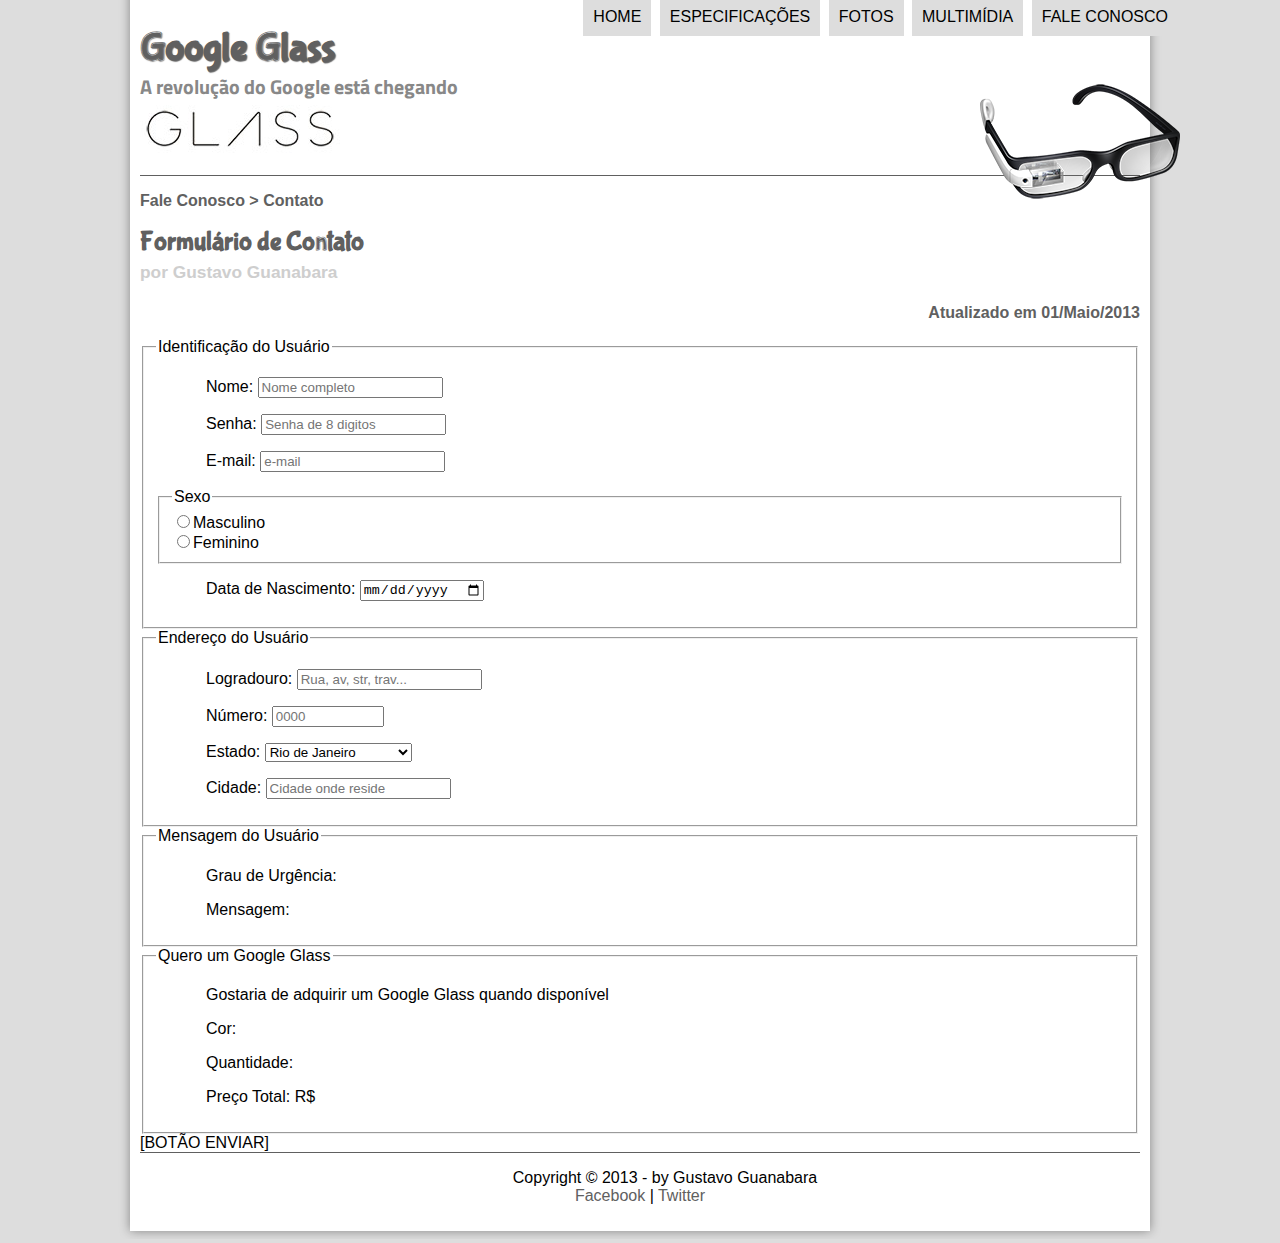
==== fale-conosco.html @ 680bd96e "form endereco" ====
<!DOCTYPE html>
<html lang="pt-br">
<head>
  <meta charset="UTF-8">
  <meta name="viewport" content="width=device-width, initial-scale=1.0">
  <title>Tudo sobre o Google Glass</title>
  <link rel="stylesheet" href="_css/style.css">
</head>
<script src="_javascript/funcoes.js"></script>
<body>
  <div class="interface">
    <header class="cabecalho">
      <section class="hgroup">
        <h1>Google Glass</h1>
        <h2>A revolução do Google está chegando</h2>
      </section class="hgroup">
      <img class="oculos-pequeno" id="icone" src="_imagens/glass-oculos-preto-peq.png" alt="Óculos google glass preto">
      <nav class="menu">
        <h2>Menu Principal</h2>
        <ul>
          <li onmouseover="mudaFoto('_imagens/home.png')" onfocus="mudaFoto('_imagens/home.png')" onmouseout="mudaFoto('_imagens/glass-oculos-preto-peq.png')" onblur="mudaFoto('_imagens/glass-oculos-preto-peq.png')"><a href="index.html">Home</a></li>
          
          <li onmouseover="mudaFoto('_imagens/especificacoes.png')" onfocus="mudaFoto('_imagens/especificacoes.png')" onmouseout="mudaFoto('_imagens/glass-oculos-preto-peq.png')" onblur="mudaFoto('_imagens/glass-oculos-preto-peq.png')"><a href="specs.html">Especificações</a></li>
          
          <li onmouseover="mudaFoto('_imagens/fotos.png')" onfocus="mudaFoto('_imagens/fotos.png')"onmouseout="mudaFoto('_imagens/glass-oculos-preto-peq.png')" onblur="mudaFoto('_imagens/glass-oculos-preto-peq.png')"><a href="fotos.html">Fotos</a></li>
          
          <li onmouseover="mudaFoto('_imagens/multimidia.png')" onfocus="mudaFoto('_imagens/multimidia.png')" onmouseout="mudaFoto('_imagens/glass-oculos-preto-peq.png')" onblur="mudaFoto('_imagens/glass-oculos-preto-peq.png')"><a href="multimidia.html">Multimídia</a></li>
          
          <li onmouseover="mudaFoto('_imagens/contato.png')" onfocus="mudaFoto('_imagens/contato.png')" onmouseout="mudaFoto('_imagens/glass-oculos-preto-peq.png')" onblur="mudaFoto('_imagens/glass-oculos-preto-peq.png')"><a href="fale-conosco.html">Fale conosco</a></li>
        </ul>
      </nav>
    </header>
    <section class="full-container">
      <article>
        <header class="cabecalho-artigo">
          <section class="hgroup">
            <h3>Fale Conosco > Contato</h3>
            <h1>Formulário de Contato</h1>
            <h2>por Gustavo Guanabara</h2>
            <h3 class="alinha-direita">Atualizado em 01/Maio/2013</h3>
          </section>
        </header>
        <form method="POST" id="formContact" action="mailto:moisaant@gmail.com">
          <fieldset class="user">
            <legend>Identificação do Usuário</legend>
            
            <p><label for="boxName">Nome: </label>
            <input type="text" name="name" id="boxName" size="20" maxlength="30" placeholder="Nome completo"></p>
            
            <p><label for="boxPassword">Senha</label>: 
            <input type="password" name="password" id="boxPassword" placeholder="Senha de 8 digitos" size="20" maxlength="8"></p>
            
            <p><label for="boxEmail">E-mail: </label>
            <input type="email" name="email" id="boxEmail" size="20" placeholder="e-mail"></p>
            
            <fieldset class="sex">
              <legend>Sexo</legend>
              <input type="radio" name="sex" id="sexMasc"><label for="sexMasc">Masculino</label>
              <br>
              <input type="radio" name="sex" id="sexFem"><label for="sexFem">Feminino</label>
            </fieldset>
            <p><label for="boxData">Data de Nascimento: </label><input type="date" name="data" id="boxData"></p>
          </fieldset>
          <fieldset class="addres">
            <legend>Endereço do Usuário</legend>
            <p><label for="boxStreet">Logradouro: </label>
            <input type="text" name="street" id="boxStreet" size="20" placeholder="Rua, av, str, trav..."> </p>
            <p><label for="boxNumber">Número: </label>
            <input type="number" name="number" size="4" id="boxNumber" min="0" max="999999999" placeholder="0000"></p>
            <p><label for="boxState">Estado: </label>
            <select name="state" id="boxState">
              <optgroup label="Região Sudeste">
                <option value="RJ">Rio de Janeiro</option>
                <option value="SP">São Paulo</option>
                <option value="MG">Minas Gerais</option>
              </optgroup>
              <optgroup label="Região Sul">
                <option value="PR">Paraná</option>
                <option value="SC">Santa Catarina</option>
                <option value="RS">Rio Grande do Sul</option>
              </optgroup>
            </select></p>
            <p><label for="boxCity">Cidade: </label>
            <input type="text" name="city" id="boxCity" size="20" placeholder="Cidade onde reside"></p>
            <datalist id="cities">
              <option value="Rio de Janeiro"></option>
              <option value="Nova Iguaçu"></option>
              <option value="Niterói"></option>
              <option value="Belford Roxo"></option>
            </datalist>
            </fieldset>
            <fieldset class="message">
              <legend>Mensagem do Usuário</legend>
              <p>Grau de Urgência:</p>
              <p>Mensagem:</p>
            </fieldset>
            <fieldset class="buy">
              <legend>Quero um Google Glass</legend>
              <p>Gostaria de adquirir um Google Glass quando disponível</p>
              <p>Cor:</p>
              <p>Quantidade:</p>
              <p>Preço Total: R$</p>
            </fieldset>
            
            [BOTÃO ENVIAR]
          </form>
        </article>
      </section>
      <footer class="rodape">
        <p>Copyright &copy; 2013 - by Gustavo Guanabara<br>
          <a href="https://facebook.com/cursoemvideo" target="_blank">Facebook</a> | <a href="https://twitter.com/cursoemvideo" target="_blank">Twitter</a></p>
        </footer>
      </div>
    </body>
    </html>
---- _css/style.css ----
@import url('https://fonts.googleapis.com/css2?family=Titillium+Web&display=swap');

@font-face {
  font-family: 'FonteLogo';
  src: url(../_fonts/bubblegum-sans-regular.otf);
}

body {
  background-color: rgb( 221 , 221 , 221 );
  font-family: Arial, sans-serif;
}
.interface {
  width: 1000px;
  margin: -20px auto 0 auto;
  padding: 10px;
  background-color: rgb( 255 , 255 , 255 );
  box-shadow: 0 0 10px rgba( 0 , 0 , 0 , 0.4 );
}

p {
  text-align: justify;
  text-indent: 50px;
}

a {
  color: rgb( 96 , 96 , 96 );
  text-decoration: none;
}

a:hover {
  text-decoration: underline;
}

.cabecalho {
  border-bottom: 1px solid rgb( 96 , 96 , 96 );
  height: 150px;
  background: url(../_imagens/glass-logo-peq.jpg) no-repeat 0 80px;
}

.cabecalho h1 {
  font-family: "FonteLogo", sans-serif;
  font-size: 30pt;
  color: rgb( 96 , 96 , 96 );
  text-shadow: 1px 1px 1px rgba( 0 , 0 , 0 , 0.6 );
  padding: 0;
  margin-bottom: 0;
}

.cabecalho h2 {
  font-family: "Titillium Web", sans-serif;
  color: rgb( 136 , 136 , 136 );
  font-size: 15pt;
  padding: 0;
  margin-top: 0;
}

.cabecalho .oculos-pequeno {
  position: absolute;
  right: 100px;
  top: 80px;
}

/* Formatação de imagens com legendas */

.foto-legenda {
  position: relative;
  border: 8px solid rgb( 255 , 255 , 255 );
  box-shadow: 1px 1px 4px rgba( 0 , 0 , 0 , 0.2 );
}

.foto-legenda img {
  width: 100%;
  height: 100%;
}

.foto-legenda figcaption {
  opacity: 0;
  position: absolute;
  top: 0;
  background-color: rgba( 0 , 0 , 0 , 0.4 );
  color: rgb( 255 , 255 , 255 );
  width: 100%;
  height: 100%;
  padding: 10px;
  box-sizing: border-box;
  transition: 0.6s;
}

.foto-legenda figcaption:hover {
  opacity: 1;
}

/* formatação do menu */

.menu {
}

.menu h2 {
  display: none;
}

.menu ul {
  list-style: none;
  text-transform: uppercase;
  position: absolute;
  top: -20px;
  right: 100px;
}

.menu li {
  display: inline-block;
  background-color: rgb( 221 , 221 , 221 );
  padding: 10px;
  margin: 2px;
  transition: 1s;
}

.menu li:hover {
  background-color: rgb( 96 , 96 , 96 );
}

.menu a {
  color: rgb( 0 , 0 , 0 );
  text-decoration: none;
}

.menu a:hover {
  color: rgb( 255 , 255 , 255 );
}

.container {
  width: 550px;
  float: left;
  border-right: 1px solid rgb( 96 , 96 , 96 );
  padding-right: 15px;
}
article h2 {
  font-size: 13pt;
  color: rgb( 96 , 96 , 96 );
  background-color: rgb( 206 , 206 , 206 );
  padding: 5px 0;
  padding-right: 5px;
  margin: 10px 0;
}

.cabecalho-artigo h1 {
  font-family: "FonteLogo", sans-serif;
  font-size: 20pt;
  color: rgb( 96 , 96 , 96 );
  margin-bottom: 0;
  margin-top: 0;
}

.cabecalho-artigo h2 {
  font-size: 13pt;
  color: rgb( 206 , 206 , 206 );
  background-color: rgb( 255 , 255 , 255 );
  margin: 0;
}
.cabecalho-artigo h3 {
  font-size: 12pt;
  color: rgb( 96 , 96 , 96 );
}

.cabecalho-artigo .alinha-direita {
  text-align: right;
}

table {
  border-spacing: 0px;
  margin-left: auto;
  margin-right: auto;
}

table th {
  color: rgb( 136 , 136 , 136 );
  font-weight: bolder;
  font-size: 13pt;
}

table th span {
  display: block;
  float: right;
  color: rgb( 0 , 0 , 0 );
  font-size: 8pt;
  margin-top: 10px;
}

table td {
  border: 1px solid rgb( 96 , 96 , 96 );
  padding: 10px;
}

table .col-esquerda {
  color: rgb( 255 , 255 , 255 );
  background-color: rgb( 96 , 96 , 96 );
  vertical-align: top;
  font-weight: bold;
  text-align: right;
}

table .col-direita {
  background-color: rgb( 206 , 206 , 206 );
}

.lateral {
  width: 400px;
  float: right;
  background-color: rgb( 221 , 221 , 221 );
  padding: 10px;
  margin-top: 10px;
  box-shadow: 2px 2px 2px rgba( 0 , 0 , 0 , 0.4 );
}

.lateral h1 {
  font-family: "FonteLogo", sans-serif;
  font-size: 20pt;
  color: rgb( 96 , 96 , 96 );
  margin-top: 0;
}

.lateral h2 {
  background-color: rgb( 96 , 96 , 96 );
  font-size: 13pt;
  color: rgb( 255 , 255 , 255 );
  padding: 5px;
}

.rodape {
  border-top: 1px solid rgb( 96 , 96 , 96 );
  clear: both;
}

.rodape p {
  text-align: center;
}

/* formatação iframe */

.content {
  width: 1000px;
  margin: auto;
}

.frame-spec {
  width: 400px;
  height: 280px;
  border: none;
  margin-left: 50px;
}
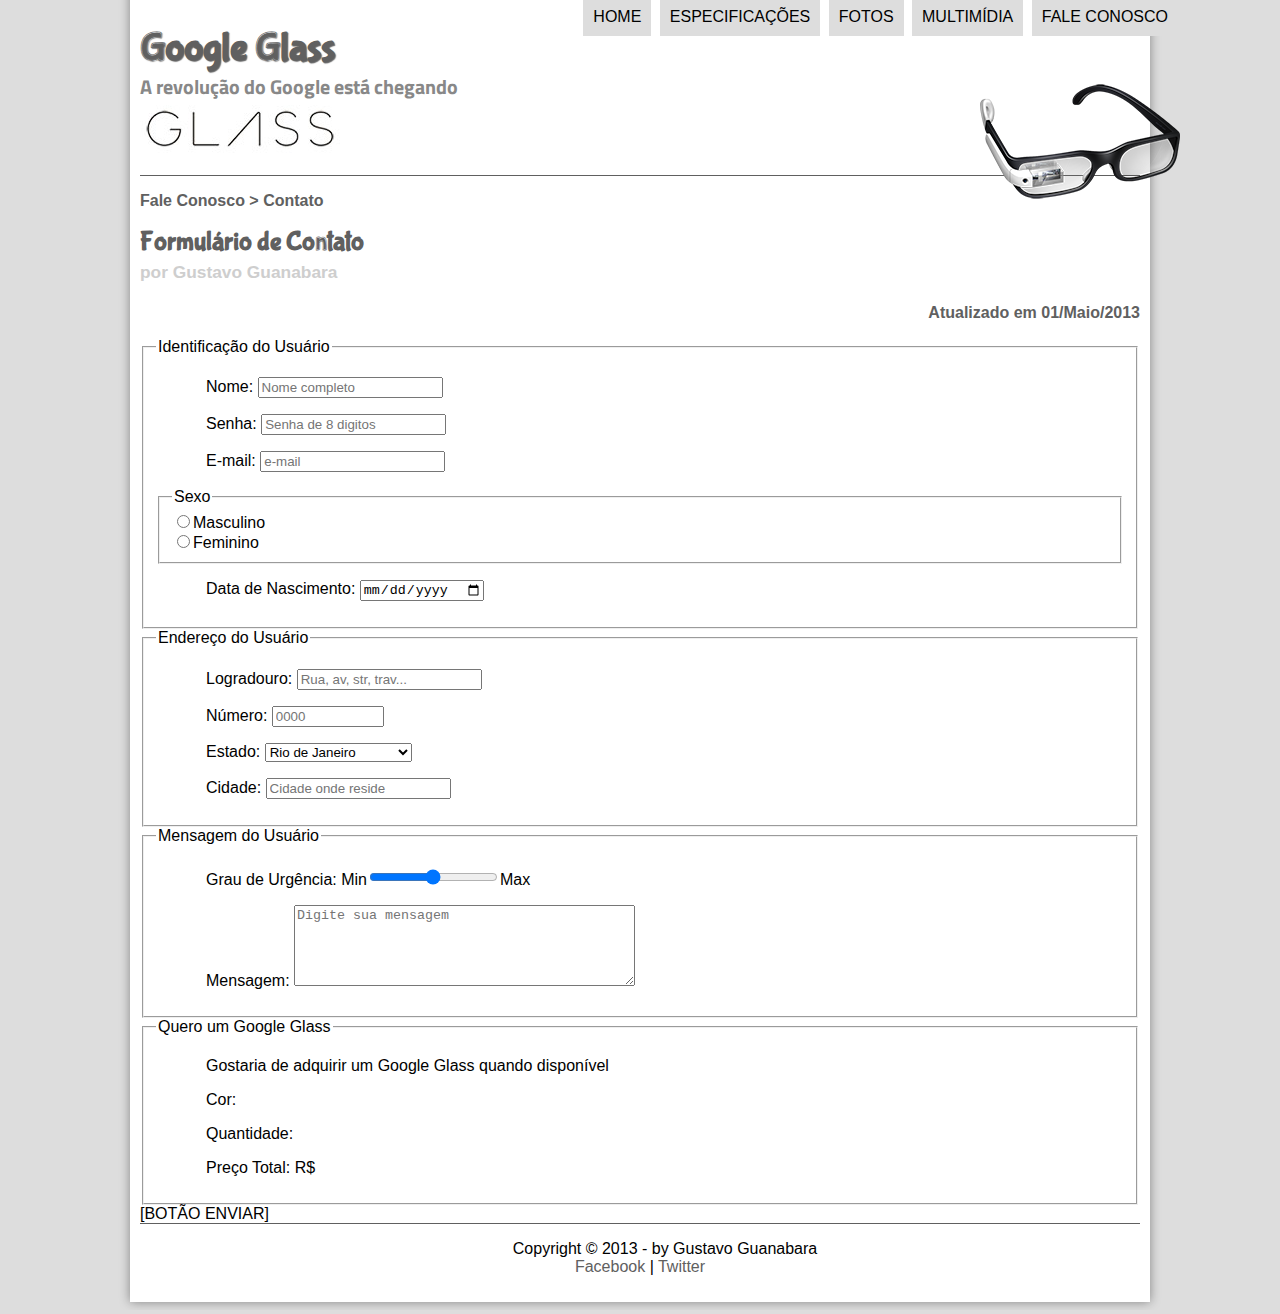
==== commit 9aa61ca7: "aula 34 - forms mensagem" ====
--- a/fale-conosco.html
+++ b/fale-conosco.html
@@ -45,30 +45,30 @@
             <legend>Identificação do Usuário</legend>
             
             <p><label for="boxName">Nome: </label>
-            <input type="text" name="name" id="boxName" size="20" maxlength="30" placeholder="Nome completo"></p>
+            <input type="text" name="iName" id="boxName" size="20" maxlength="30" placeholder="Nome completo"></p>
             
             <p><label for="boxPassword">Senha</label>: 
-            <input type="password" name="password" id="boxPassword" placeholder="Senha de 8 digitos" size="20" maxlength="8"></p>
+            <input type="password" name="iPassword" id="boxPassword" placeholder="Senha de 8 digitos" size="20" maxlength="8"></p>
             
             <p><label for="boxEmail">E-mail: </label>
-            <input type="email" name="email" id="boxEmail" size="20" placeholder="e-mail"></p>
+            <input type="email" name="iEmail" id="boxEmail" size="20" placeholder="e-mail"></p>
             
             <fieldset class="sex">
               <legend>Sexo</legend>
-              <input type="radio" name="sex" id="sexMasc"><label for="sexMasc">Masculino</label>
+              <input type="radio" name="iSex" id="sexMasc"><label for="sexMasc">Masculino</label>
               <br>
-              <input type="radio" name="sex" id="sexFem"><label for="sexFem">Feminino</label>
+              <input type="radio" name="iSex" id="sexFem"><label for="sexFem">Feminino</label>
             </fieldset>
-            <p><label for="boxData">Data de Nascimento: </label><input type="date" name="data" id="boxData"></p>
+            <p><label for="boxData">Data de Nascimento: </label><input type="date" name="iData" id="boxData"></p>
           </fieldset>
           <fieldset class="addres">
             <legend>Endereço do Usuário</legend>
             <p><label for="boxStreet">Logradouro: </label>
-            <input type="text" name="street" id="boxStreet" size="20" placeholder="Rua, av, str, trav..."> </p>
+            <input type="text" name="iStreet" id="boxStreet" size="20" placeholder="Rua, av, str, trav..."> </p>
             <p><label for="boxNumber">Número: </label>
-            <input type="number" name="number" size="4" id="boxNumber" min="0" max="999999999" placeholder="0000"></p>
+            <input type="number" name="iNumber" size="4" id="boxNumber" min="0" max="999999999" placeholder="0000"></p>
             <p><label for="boxState">Estado: </label>
-            <select name="state" id="boxState">
+            <select name="iState" id="boxState">
               <optgroup label="Região Sudeste">
                 <option value="RJ">Rio de Janeiro</option>
                 <option value="SP">São Paulo</option>
@@ -81,7 +81,7 @@
               </optgroup>
             </select></p>
             <p><label for="boxCity">Cidade: </label>
-            <input type="text" name="city" id="boxCity" size="20" placeholder="Cidade onde reside"></p>
+            <input type="text" name="iCity" id="boxCity" size="20" placeholder="Cidade onde reside"></p>
             <datalist id="cities">
               <option value="Rio de Janeiro"></option>
               <option value="Nova Iguaçu"></option>
@@ -91,8 +91,10 @@
             </fieldset>
             <fieldset class="message">
               <legend>Mensagem do Usuário</legend>
-              <p>Grau de Urgência:</p>
-              <p>Mensagem:</p>
+              <p><label for="boxUrgency">Grau de Urgência: </label>
+              Min<input type="range" name="iUrgency" id="boxUrgency" min="0" max="10">Max</p>
+              <p><label for="boxMessage">Mensagem:</label>
+              <textarea name="iMessage" id="boxMessage" cols="40" rows="5" placeholder="Digite sua mensagem"></textarea></p>
             </fieldset>
             <fieldset class="buy">
               <legend>Quero um Google Glass</legend>
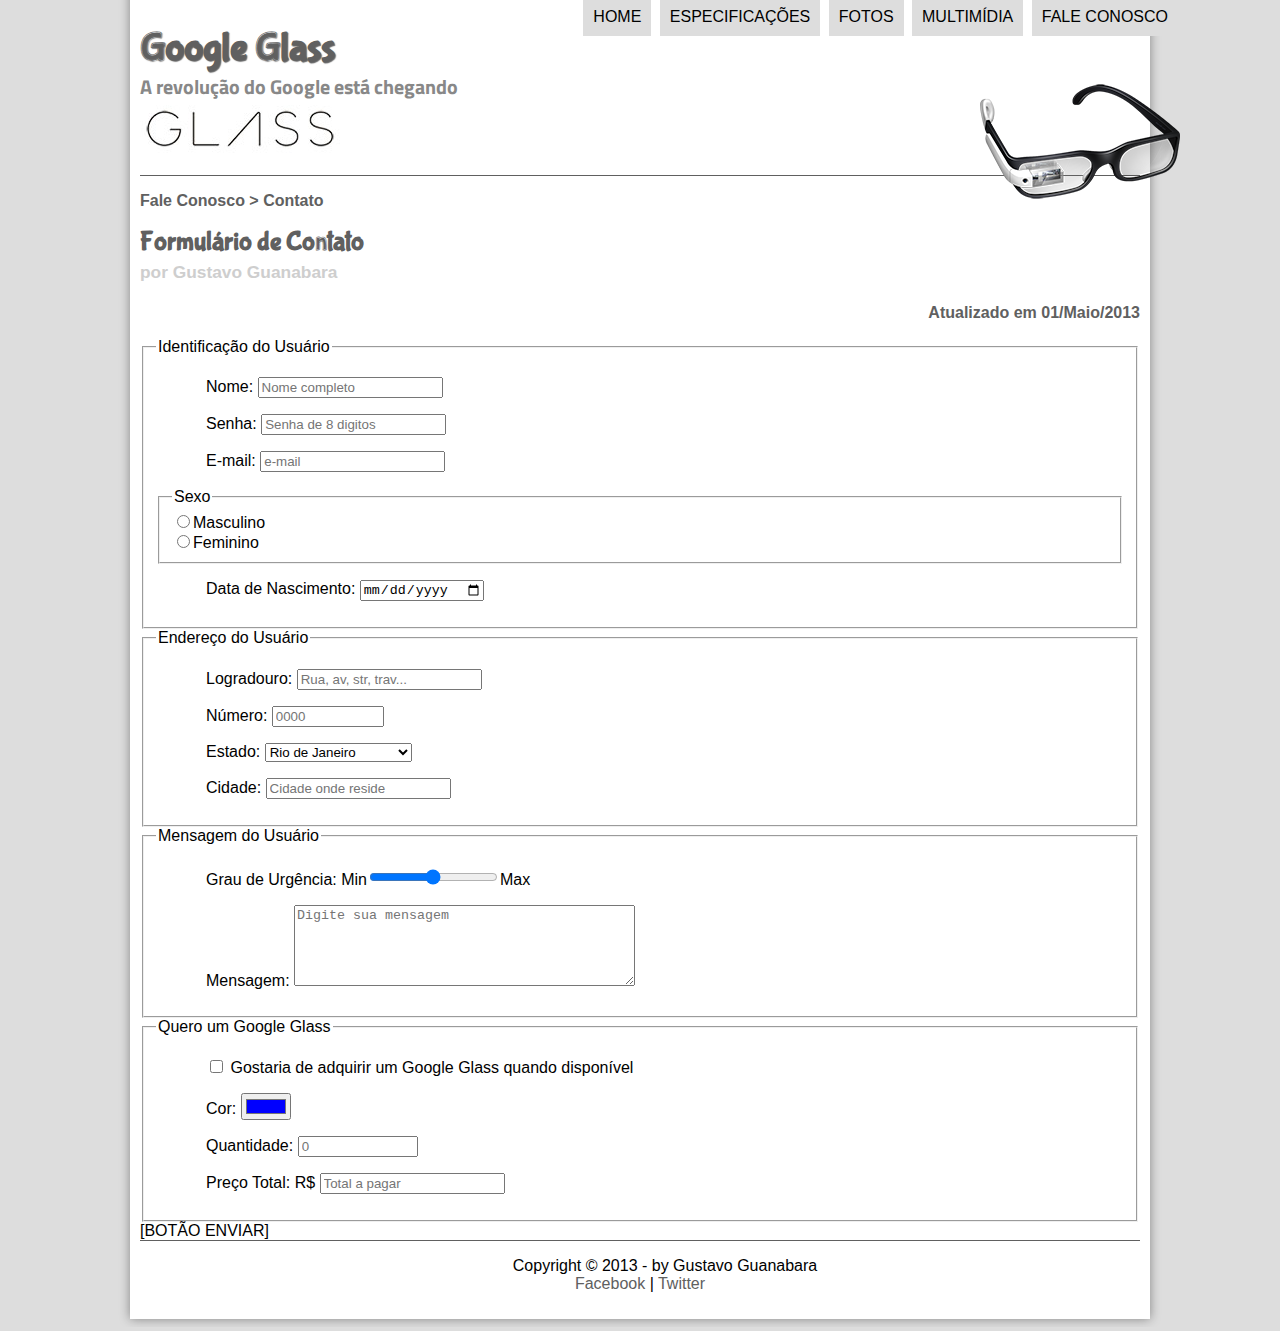
==== commit c7ca73e9: "form preço" ====
--- a/fale-conosco.html
+++ b/fale-conosco.html
@@ -98,10 +98,14 @@
             </fieldset>
             <fieldset class="buy">
               <legend>Quero um Google Glass</legend>
-              <p>Gostaria de adquirir um Google Glass quando disponível</p>
-              <p>Cor:</p>
-              <p>Quantidade:</p>
-              <p>Preço Total: R$</p>
+              <p><input type="checkbox" name="iRequest" id="boxRequest">
+              <label for="boxRequest">Gostaria de adquirir um Google Glass quando disponível</label></p>
+              <p><label for="boxColor">Cor: </label>
+              <input type="color" name="iColor" id="boxColor" value="#0000FF"></p>
+              <p><label for="boxAmount">Quantidade: </label>
+              <input type="number" name="iAmount" id="boxAmount" min="1" max="9999999999" size="4" placeholder="0"></p>
+              <p><label for="boxPrice">Preço Total: R$</label>
+              <input type="text" name="iPrice" id="boxPrice" placeholder="Total a pagar" readonly></p>
             </fieldset>
             
             [BOTÃO ENVIAR]
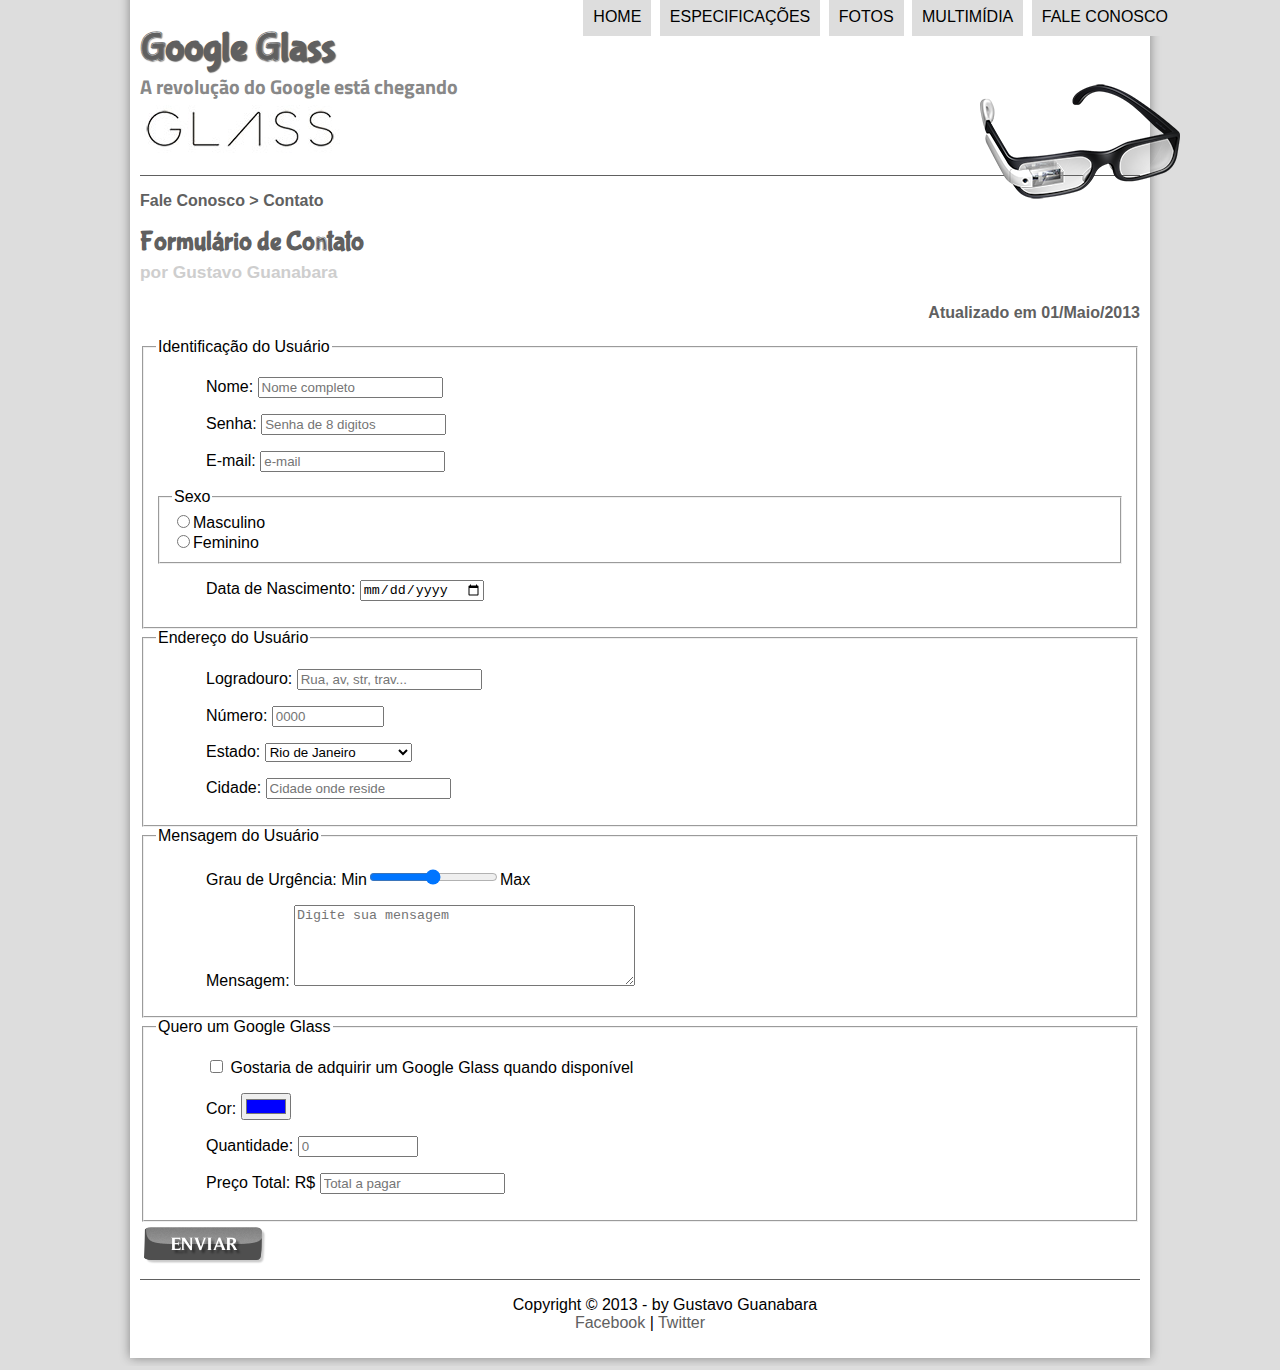
==== commit f7fe78cd: "forms estruturado" ====
--- a/fale-conosco.html
+++ b/fale-conosco.html
@@ -40,7 +40,7 @@
             <h3 class="alinha-direita">Atualizado em 01/Maio/2013</h3>
           </section>
         </header>
-        <form method="POST" id="formContact" action="mailto:moisaant@gmail.com">
+        <form method="POST" id="formContact" action="mailto:moisaant@gmail.com" oninput="calcTotal();">
           <fieldset class="user">
             <legend>Identificação do Usuário</legend>
             
@@ -106,9 +106,8 @@
               <input type="number" name="iAmount" id="boxAmount" min="1" max="9999999999" size="4" placeholder="0"></p>
               <p><label for="boxPrice">Preço Total: R$</label>
               <input type="text" name="iPrice" id="boxPrice" placeholder="Total a pagar" readonly></p>
-            </fieldset>
-            
-            [BOTÃO ENVIAR]
+              </fieldset>
+            <input type="image" name="iSend" src="_imagens/botao-enviar.png">
           </form>
         </article>
       </section>
@@ -117,6 +116,13 @@
           <a href="https://facebook.com/cursoemvideo" target="_blank">Facebook</a> | <a href="https://twitter.com/cursoemvideo" target="_blank">Twitter</a></p>
         </footer>
       </div>
+      <script>
+        function calcTotal() {
+          let amount = parseInt(document.querySelector('#boxAmount').value);
+          let result = amount * 1500;
+          document.querySelector('#boxPrice').value = result;
+        }
+      </script>
     </body>
     </html>
     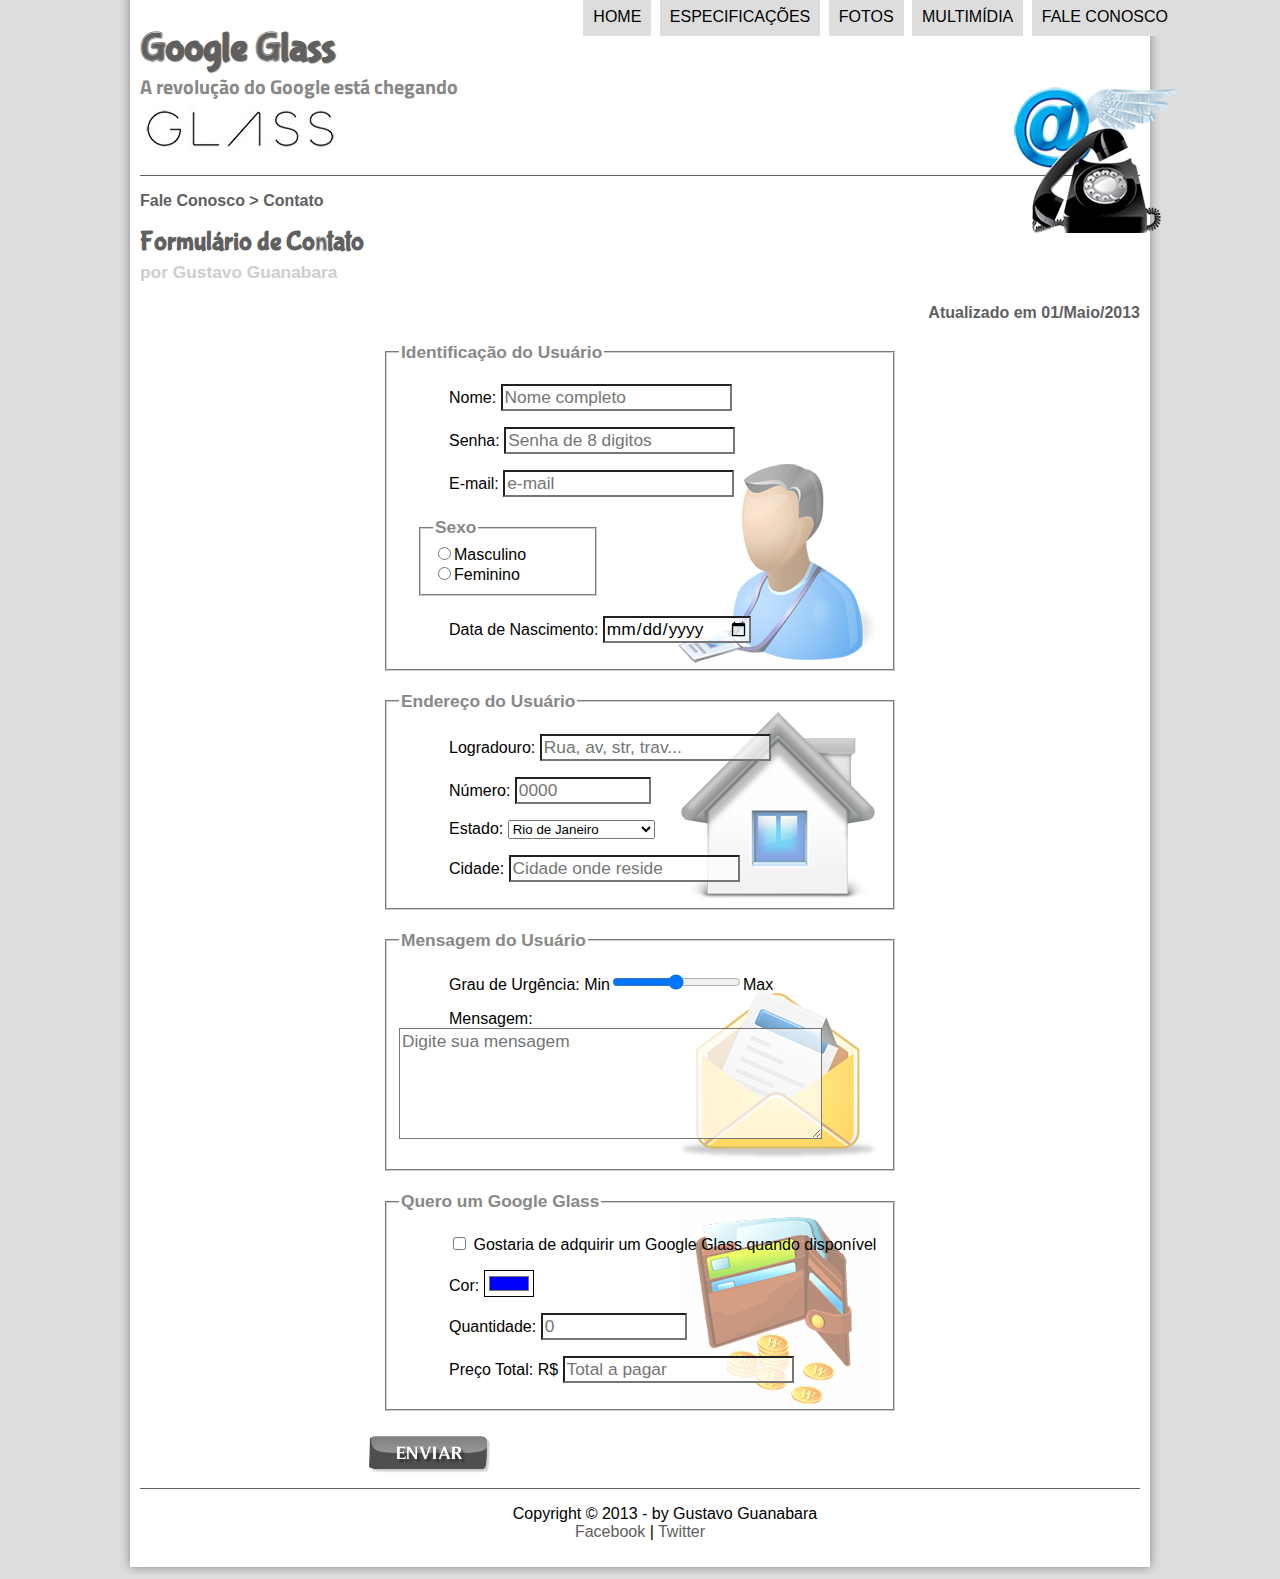
==== commit f7f57726: "Projeto finalizado" ====
--- a/fale-conosco.html
+++ b/fale-conosco.html
@@ -5,6 +5,7 @@
   <meta name="viewport" content="width=device-width, initial-scale=1.0">
   <title>Tudo sobre o Google Glass</title>
   <link rel="stylesheet" href="_css/style.css">
+  <link rel="stylesheet" href="_css/form.css">
 </head>
 <script src="_javascript/funcoes.js"></script>
 <body>
@@ -14,19 +15,19 @@
         <h1>Google Glass</h1>
         <h2>A revolução do Google está chegando</h2>
       </section class="hgroup">
-      <img class="oculos-pequeno" id="icone" src="_imagens/glass-oculos-preto-peq.png" alt="Óculos google glass preto">
+      <img class="oculos-pequeno" id="icone" src="_imagens/contato.png" alt="Imagem referente a contatos">
       <nav class="menu">
         <h2>Menu Principal</h2>
         <ul>
-          <li onmouseover="mudaFoto('_imagens/home.png')" onfocus="mudaFoto('_imagens/home.png')" onmouseout="mudaFoto('_imagens/glass-oculos-preto-peq.png')" onblur="mudaFoto('_imagens/glass-oculos-preto-peq.png')"><a href="index.html">Home</a></li>
+          <li onmouseover="mudaFoto('_imagens/home.png')" onfocus="mudaFoto('_imagens/home.png')" onmouseout="mudaFoto('_imagens/contato.png')" onblur="mudaFoto('_imagens/contato.png')"><a href="index.html">Home</a></li>
           
-          <li onmouseover="mudaFoto('_imagens/especificacoes.png')" onfocus="mudaFoto('_imagens/especificacoes.png')" onmouseout="mudaFoto('_imagens/glass-oculos-preto-peq.png')" onblur="mudaFoto('_imagens/glass-oculos-preto-peq.png')"><a href="specs.html">Especificações</a></li>
+          <li onmouseover="mudaFoto('_imagens/especificacoes.png')" onfocus="mudaFoto('_imagens/especificacoes.png')" onmouseout="mudaFoto('_imagens/contato.png')" onblur="mudaFoto('_imagens/contato.png')"><a href="specs.html">Especificações</a></li>
           
-          <li onmouseover="mudaFoto('_imagens/fotos.png')" onfocus="mudaFoto('_imagens/fotos.png')"onmouseout="mudaFoto('_imagens/glass-oculos-preto-peq.png')" onblur="mudaFoto('_imagens/glass-oculos-preto-peq.png')"><a href="fotos.html">Fotos</a></li>
+          <li onmouseover="mudaFoto('_imagens/fotos.png')" onfocus="mudaFoto('_imagens/fotos.png')"onmouseout="mudaFoto('_imagens/contato.png')" onblur="mudaFoto('_imagens/contato.png')"><a href="fotos.html">Fotos</a></li>
           
-          <li onmouseover="mudaFoto('_imagens/multimidia.png')" onfocus="mudaFoto('_imagens/multimidia.png')" onmouseout="mudaFoto('_imagens/glass-oculos-preto-peq.png')" onblur="mudaFoto('_imagens/glass-oculos-preto-peq.png')"><a href="multimidia.html">Multimídia</a></li>
+          <li onmouseover="mudaFoto('_imagens/multimidia.png')" onfocus="mudaFoto('_imagens/multimidia.png')" onmouseout="mudaFoto('_imagens/contato.png')" onblur="mudaFoto('_imagens/contato.png')"><a href="multimidia.html">Multimídia</a></li>
           
-          <li onmouseover="mudaFoto('_imagens/contato.png')" onfocus="mudaFoto('_imagens/contato.png')" onmouseout="mudaFoto('_imagens/glass-oculos-preto-peq.png')" onblur="mudaFoto('_imagens/glass-oculos-preto-peq.png')"><a href="fale-conosco.html">Fale conosco</a></li>
+          <li onmouseover="mudaFoto('_imagens/contato.png')" onfocus="mudaFoto('_imagens/contato.png')" onmouseout="mudaFoto('_imagens/contato.png')" onblur="mudaFoto('_imagens/contato.png')"><a href="fale-conosco.html">Fale conosco</a></li>
         </ul>
       </nav>
     </header>
@@ -88,25 +89,25 @@
               <option value="Niterói"></option>
               <option value="Belford Roxo"></option>
             </datalist>
-            </fieldset>
-            <fieldset class="message">
-              <legend>Mensagem do Usuário</legend>
-              <p><label for="boxUrgency">Grau de Urgência: </label>
-              Min<input type="range" name="iUrgency" id="boxUrgency" min="0" max="10">Max</p>
-              <p><label for="boxMessage">Mensagem:</label>
-              <textarea name="iMessage" id="boxMessage" cols="40" rows="5" placeholder="Digite sua mensagem"></textarea></p>
-            </fieldset>
-            <fieldset class="buy">
-              <legend>Quero um Google Glass</legend>
-              <p><input type="checkbox" name="iRequest" id="boxRequest">
-              <label for="boxRequest">Gostaria de adquirir um Google Glass quando disponível</label></p>
-              <p><label for="boxColor">Cor: </label>
-              <input type="color" name="iColor" id="boxColor" value="#0000FF"></p>
-              <p><label for="boxAmount">Quantidade: </label>
-              <input type="number" name="iAmount" id="boxAmount" min="1" max="9999999999" size="4" placeholder="0"></p>
-              <p><label for="boxPrice">Preço Total: R$</label>
-              <input type="text" name="iPrice" id="boxPrice" placeholder="Total a pagar" readonly></p>
-              </fieldset>
+          </fieldset>
+          <fieldset class="message">
+            <legend>Mensagem do Usuário</legend>
+            <p><label for="boxUrgency">Grau de Urgência: </label>
+            Min<input type="range" name="iUrgency" id="boxUrgency" min="0" max="10">Max</p>
+            <p><label for="boxMessage">Mensagem:</label>
+            <textarea name="iMessage" id="boxMessage" cols="40" rows="5" placeholder="Digite sua mensagem"></textarea></p>
+          </fieldset>
+          <fieldset class="buy">
+            <legend>Quero um Google Glass</legend>
+            <p><input type="checkbox" name="iRequest" id="boxRequest">
+            <label for="boxRequest">Gostaria de adquirir um Google Glass quando disponível</label></p>
+            <p><label for="boxColor">Cor: </label>
+            <input type="color" name="iColor" id="boxColor" value="#0000FF"></p>
+            <p><label for="boxAmount">Quantidade: </label>
+            <input type="number" name="iAmount" id="boxAmount" min="1" max="9999999999" size="4" placeholder="0"></p>
+            <p><label for="boxPrice">Preço Total: R$</label>
+            <input type="text" name="iPrice" id="boxPrice" placeholder="Total a pagar" readonly></p>
+          </fieldset>
             <input type="image" name="iSend" src="_imagens/botao-enviar.png">
           </form>
         </article>
--- a/_css/form.css
+++ b/_css/form.css
@@ -0,0 +1,52 @@
+form {
+  width: 550px;
+  margin: auto;
+}
+
+input, textarea {
+  font-family: sans-serif;
+  font-weight: normal;
+  font-size: 13pt;
+  transition: 0.4s;
+  background-color: rgba(255 , 255 , 255 , 0.7);
+}
+
+input:hover, textarea:hover {
+  background-color: rgb(221 , 221 , 221);
+}
+
+legend {
+  color: rgb(136 , 136 , 136);
+  font-weight: bold;
+  font-size: 13pt;
+  font-family: sans-serif;
+}
+
+fieldset {
+  border-color: rgb(206 , 206 , 206);
+  margin: 20px;
+}
+
+.sex {
+  width: 150px;
+}
+
+.user {
+  background: url('../_imagens/icone-contato.png') no-repeat 95% 95%;
+}
+
+.addres {
+  background: url('../_imagens/icone-endereco.png') no-repeat 95% 95%;
+}
+
+.message {
+  background: url('../_imagens/icone-mensagem.png') no-repeat 95% 95%;
+}
+
+.user {
+  background: url('../_imagens/icone-contato.png') no-repeat 95% 95%;
+}
+
+.buy {
+  background: url('../_imagens/icone-pagamento.png') no-repeat 95% 95%;
+}